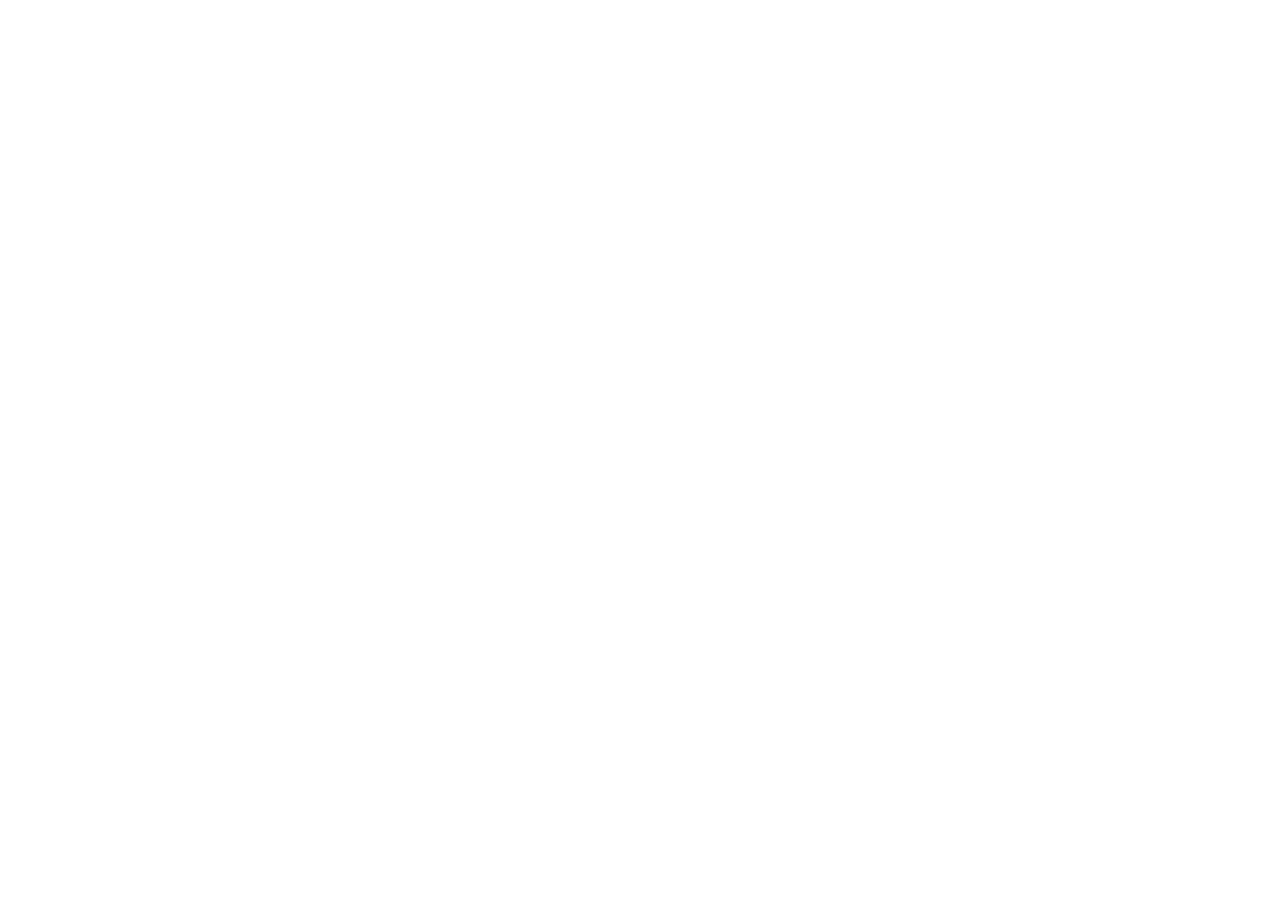
==== cuisine/index.html @ c23bf8af "9.18.23" ====
<!DOCTYPE html>
<html lang="en">
	<head>
  	<meta charset="utf-8">
  	<meta name="description" content="Your description goes here">
  	<meta name="keywords" content="one, two, three">
	<meta name="viewport" content="width=device-width, initial-scale=1">
		
		<title>Blank Template</title>

		<!-- external CSS link -->
		<link rel="stylesheet" href="css/normalize.css">
		<link rel="stylesheet" href="css/style.css">
	</head>
	<body>

		<script type="text/javascript" src="js/main.js"></script>
	</body>
</html>
---- cuisine/css/style.css ----
/* Box Model Hack */
* {
  box-sizing: border-box;
}

/* Clear fix hack */
.clearfix:after {
     content: ".";
     display: block;
     clear: both;
     visibility: hidden;
     line-height: 0;
     height: 0;
}

.clear {
	clear: both;
}

/******************************************
/* BASE STYLES
/*******************************************/

body {

}


/******************************************
/* LAYOUT
/*******************************************/
header {

}

footer {

}

/******************************************
/* ADDITIONAL STYLES
/*******************************************/
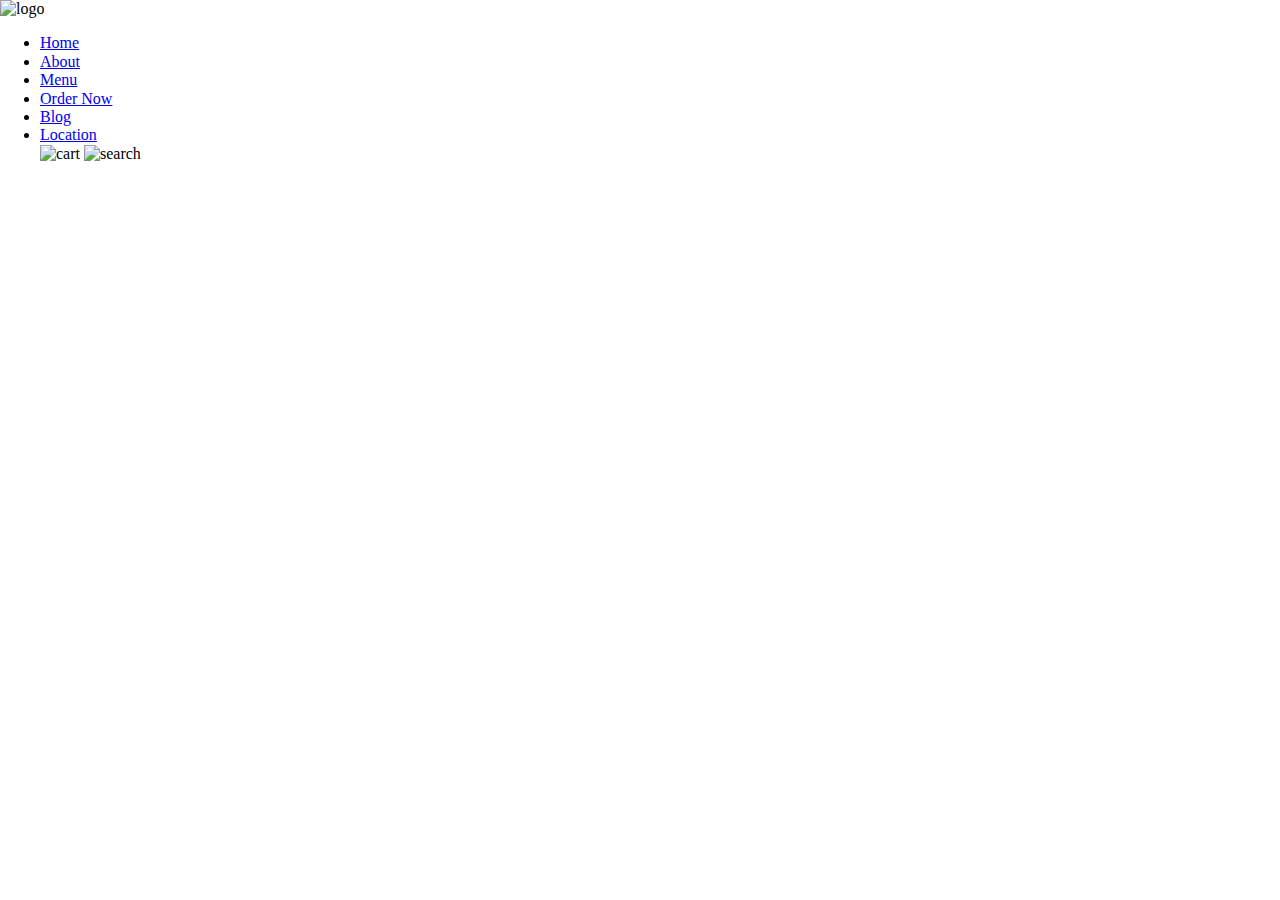
==== commit fb9f284c: "Cuisine" ====
--- a/cuisine/index.html
+++ b/cuisine/index.html
@@ -13,6 +13,21 @@
 		<link rel="stylesheet" href="css/style.css">
 	</head>
 	<body>
+		<header>
+			<img src="#" alt="logo">
+			<nav>
+				<ul>
+					<li><a href="#">Home</a></li>
+					<li><a href="#">About</a></li>
+					<li><a href="#">Menu</a></li>
+					<li><a href="#">Order Now</a></li>
+					<li><a href="#">Blog</a></li>
+					<li><a href="#">Location</a></li>
+					<img src="#" alt="cart">
+					<img src="#" alt="search">
+				</ul>
+			</nav>
+		</header>
 
 		<script type="text/javascript" src="js/main.js"></script>
 	</body>
--- a/cuisine/css/style.css
+++ b/cuisine/css/style.css
@@ -30,13 +30,8 @@
 /* LAYOUT
 /*******************************************/
 header {
-
+  
 }
-
-footer {
-
-}
-
 /******************************************
 /* ADDITIONAL STYLES
 /*******************************************/
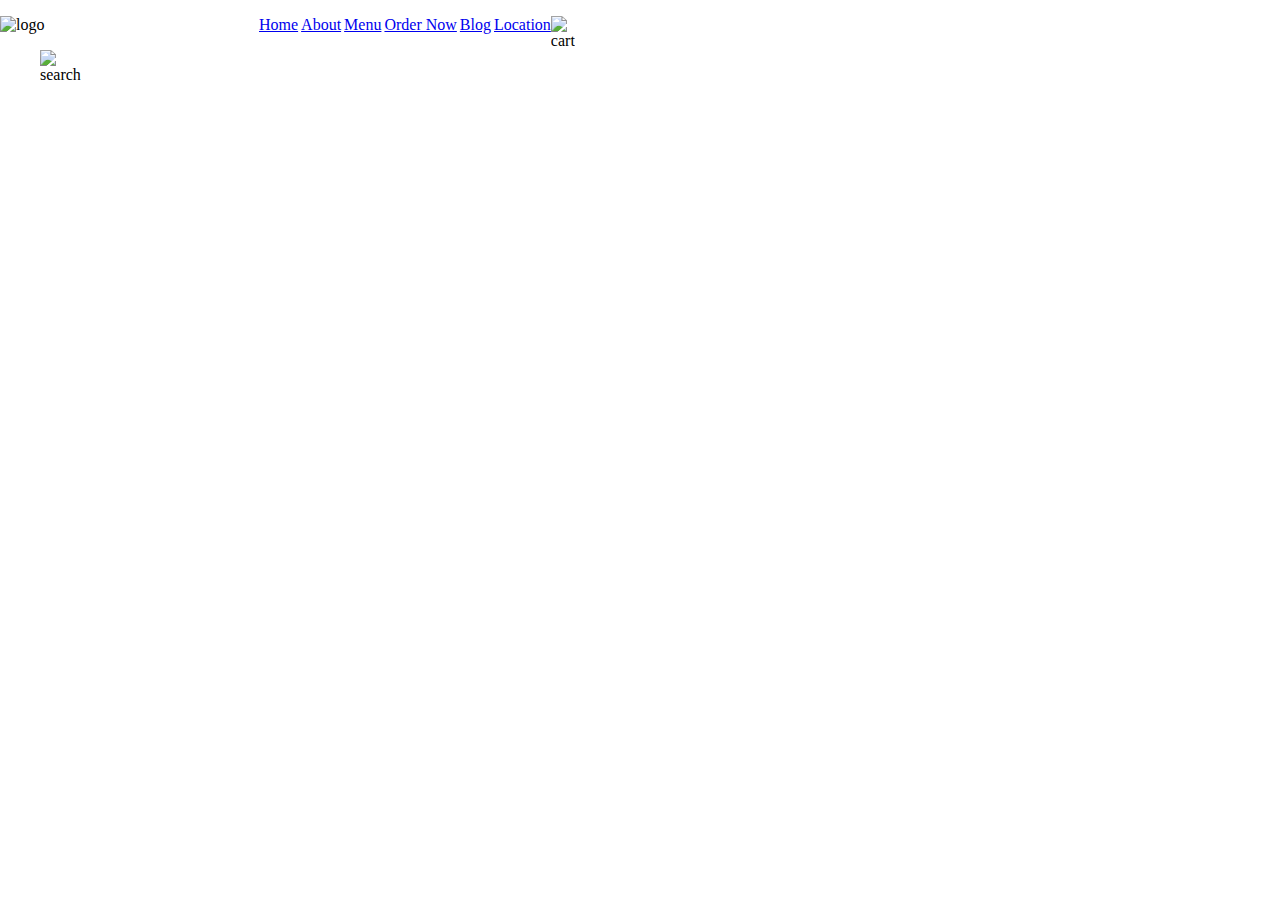
==== commit 17d3ac79: "no change" ====
--- a/cuisine/index.html
+++ b/cuisine/index.html
@@ -14,7 +14,7 @@
 	</head>
 	<body>
 		<header>
-			<img src="#" alt="logo">
+			<img class="logo-img" src="#" alt="logo">
 			<nav>
 				<ul>
 					<li><a href="#">Home</a></li>
@@ -23,6 +23,8 @@
 					<li><a href="#">Order Now</a></li>
 					<li><a href="#">Blog</a></li>
 					<li><a href="#">Location</a></li>
+				</ul>
+				<ul class="store-area">
 					<img src="#" alt="cart">
 					<img src="#" alt="search">
 				</ul>
--- a/cuisine/css/style.css
+++ b/cuisine/css/style.css
@@ -29,9 +29,20 @@
 /******************************************
 /* LAYOUT
 /*******************************************/
-header {
+header .logo-img {
+  float: left;
+  width: 20%;
   
 }
+nav li {
+float: left;
+margin-left: 3px;
+list-style: none;
+}
+.store-area {
+  width: 1%;
+}
+
 /******************************************
 /* ADDITIONAL STYLES
 /*******************************************/
